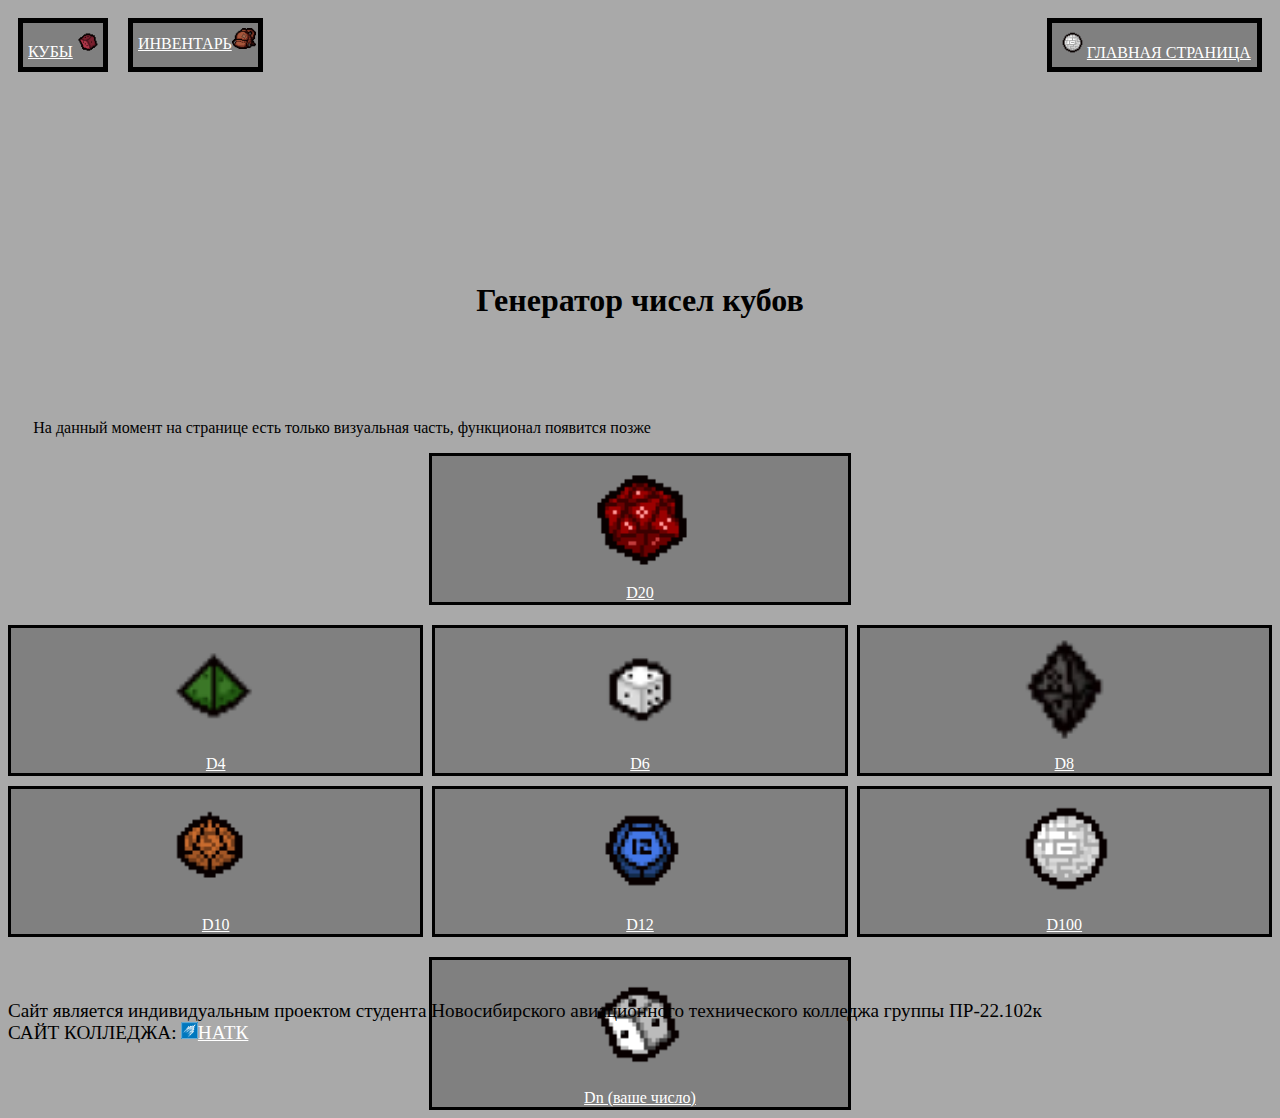
==== dice.html @ 067268ba "Add files via upload" ====
<!DOCTYPE html>
<html lang="ru">
<head>
    <meta charset="UTF-8">
    <meta http-equiv="X-UA-Compatible" content="IE=edge">
    <meta name="viewport" content="width=device-width, initial-scale=1.0">
    <link rel="stylesheet" href="style-index.css">
    <title>Кубы</title>
</head>
<body>
    <header>
        <nav>
            <div class="navigation">
                <div class="nav nav-dice">
                    <a href="dice.html" id="dice">КУБЫ<img src="dice.png" width="39%"></a>
                </div>
                <div class="nav nav-inventory">
                    <a href="registr.html">ИНВЕНТАРЬ<img src="inventory.jpg" width="20%" ></a>
                </div>
                <div></div>
                <div class="nav nav-main">
                <a href="index.html"><img src="logo1.png" width="15%">ГЛАВНАЯ СТРАНИЦА</a>
            </div>
            </div>
        </nav>
    </header>
    <main>
      <span><h1>Генератор чисел кубов</h1></span>
        <div class="text">
            <p>
                На данный момент на странице есть только визуальная часть, функционал появится позже   
            </p>
        </div>
    <div class="D20">
        <div></div>
        <div class="dice">
        <label>
            <a href="#"><img src="d20.png" width="30%"><br><p class="d">D20</p></a>
        </label>
        </div>
        <div></div>
    </div>
    <div class="dice-column">
        <div class="dice">
            <a href="#"><img src="d4.png" width="30%"><br><p class="d">D4</p></a>
        </div>
        <div class="dice">
            <a href="#"><img src="d6.png" width="30%"><br><p class="d">D6</p></a>
        </div>
        <div class="dice">
            <a href="#"><img src="d8.png" width="30%"><br><p class="d">D8</p></a>
        </div>
        <div class="dice">
            <a href="#"><img src="d10.png" width="30%"><br><p class="d">D10</p></a>
        </div>
        <div class="dice">
            <a href="#"><img src="d12.png" width="30%"><br><p class="d">D12</p></a>
        </div>
        <div class="dice">
            <a href="#"><img src="logo1.png" width="30%"><br><p class="d">D100</p></a>
        </div>
    </div>
    <div class="DN">
        <div></div>
        <div class="dice">
        <label>
            <a href="#"><img src="dN.png" width="30%"><br><p class="d">Dn (ваше число)</p></a>
        </label>
        </div>
        <div></div>
    </div>
</main>
    <footer>
        <div class="link">
        Сайт является индивидуальным проектом студента Новосибирского авиационного технического колледжа группы ПР-22.102к
        <br>
            САЙТ КОЛЛЕДЖА: <a href="https://natk.ru/"><img src="logo2.png" width="1.6%">НАТК</a>
            
        </div>
    </footer>
</body>
</html>
---- style-index.css ----
body{
    background-color:darkgray;
}
.navigation{
    display: grid;
    grid-template-columns: 110px 155px 1fr 235px;
}
.nav{
    padding: 5px;
    padding-right: 1px;
    border: 5px solid black;
    margin: 10px;
    background-color: gray;
}
a{
    color: white;
    
}
.nav-dice:hover,.nav-inventory:hover,.nav-main:hover{
    background-color: darkgray;
    border: 5px solid gray; 
}
a:hover{
    color: black;
}
span{
    text-align: center;
}
h1{
    margin-top: 200px;
    margin-bottom: 100px;
}
.link{
    position: absolute;
    top: 1000px;
    font-size: larger;
}
.text{
    padding-left: 2%;
}
.dice:hover{
    background-color: darkgray;
    border: 3px solid gray; 
    color: black;
}
.dice{
    background-color: gray;
    text-align: center;
    border: 3px solid black;
    color: white;
}
.d{
    margin: 0;
}
.D20, .DN{
    display: grid;
    grid-template-columns: 1fr 1fr 1fr;
    margin-bottom: 20px;
}
.DN{
    margin: 0;
    margin-top:20px;
}
.dice-column{
    display: grid;
    grid-template-columns: 1fr 1fr 1fr;
    gap: 9px;
    row-gap: 10px;
}
.form-main{
    display: grid;
    grid-template-columns: 1fr 290px 1fr;
    
}
.form{
    text-align: center;
    padding: 10px;
    padding-top: 0;
    background-color: grey;
    border: 2px solid black;
}
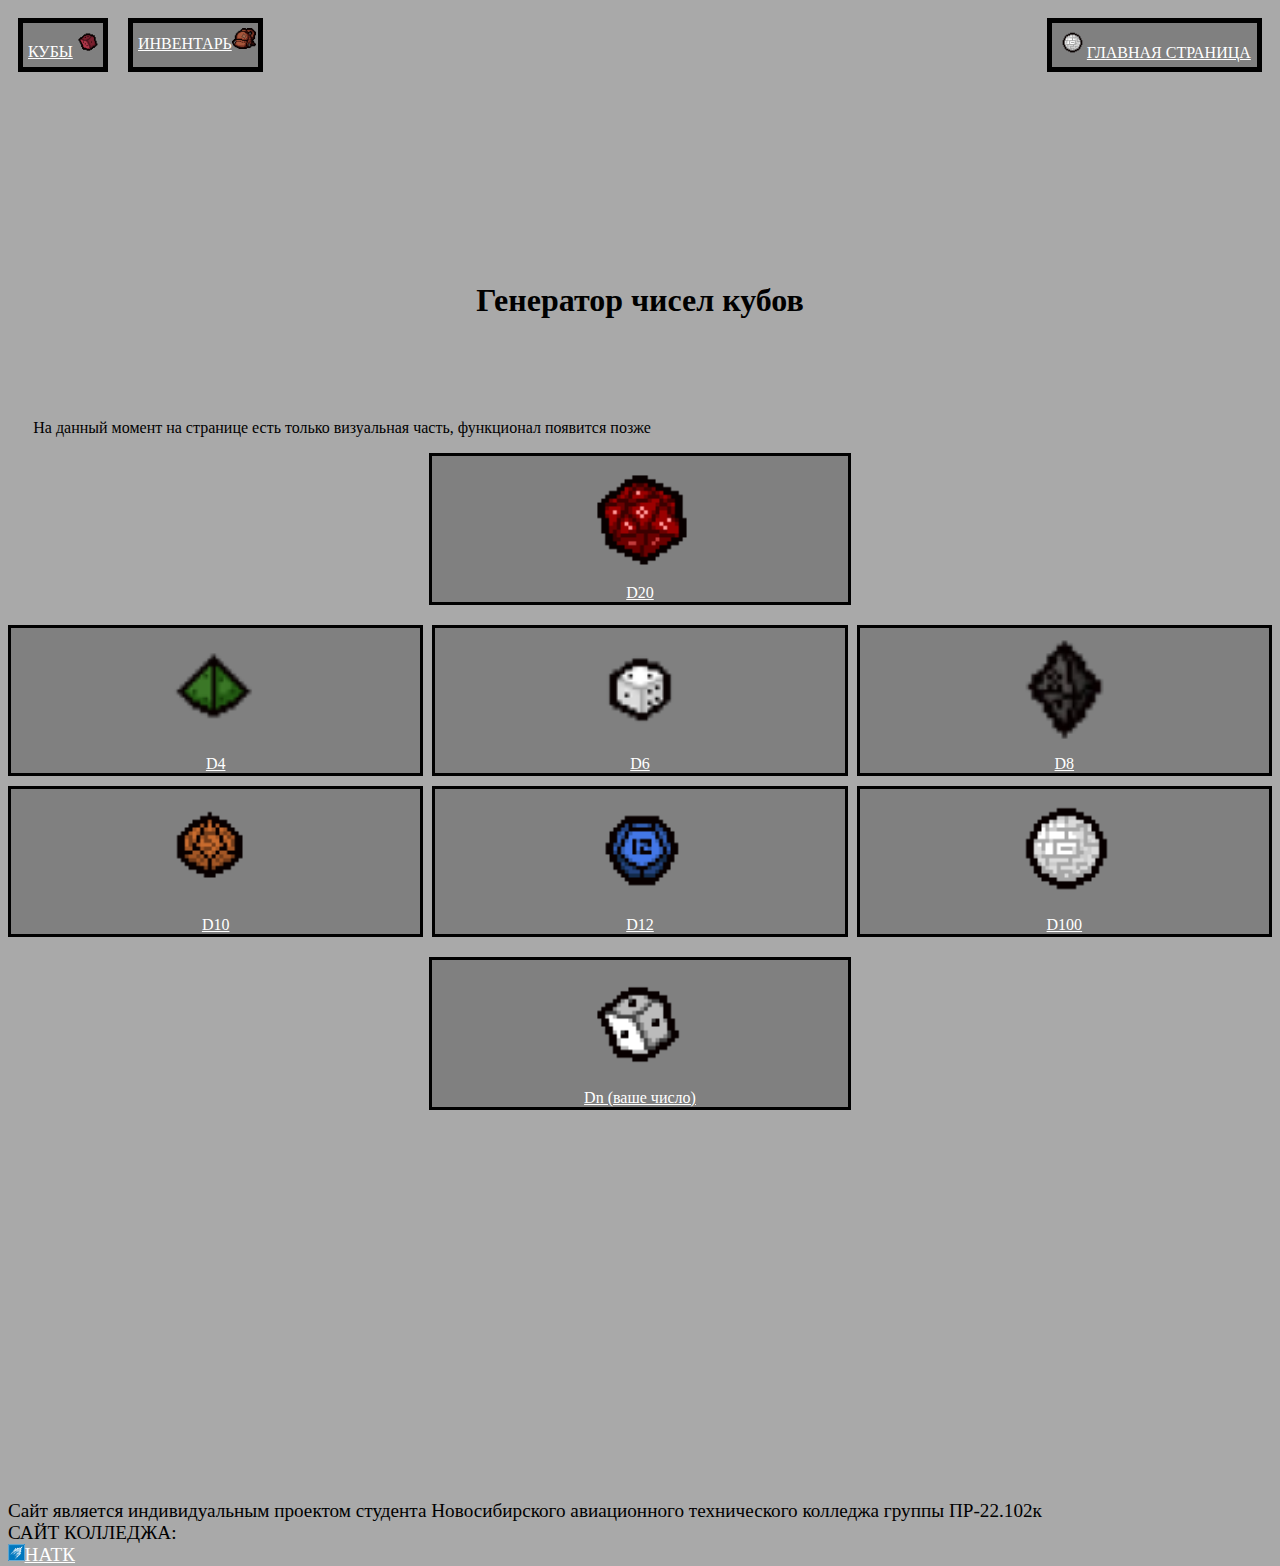
==== commit 5c5c2d39: "edit" ====
--- a/dice.html
+++ b/dice.html
@@ -70,13 +70,15 @@
         <div></div>
     </div>
 </main>
-    <footer>
-        <div class="link">
-        Сайт является индивидуальным проектом студента Новосибирского авиационного технического колледжа группы ПР-22.102к
-        <br>
-            САЙТ КОЛЛЕДЖА: <a href="https://natk.ru/"><img src="logo2.png" width="1.6%">НАТК</a>
-            
+<footer>
+    <div class="link">
+    Сайт является индивидуальным проектом студента Новосибирского авиационного технического колледжа группы ПР-22.102к
+    <br>
+        САЙТ КОЛЛЕДЖА: 
+        <div class="NATK">
+            <a href="https://natk.ru/"><img src="logo2.png" width="1.6%">НАТК</a>
         </div>
-    </footer>
+    </div>
+</footer>
 </body>
 </html>--- a/style-index.css
+++ b/style-index.css
@@ -33,7 +33,7 @@
 }
 .link{
     position: absolute;
-    top: 1000px;
+    top: 1500px;
     font-size: larger;
 }
 .text{
